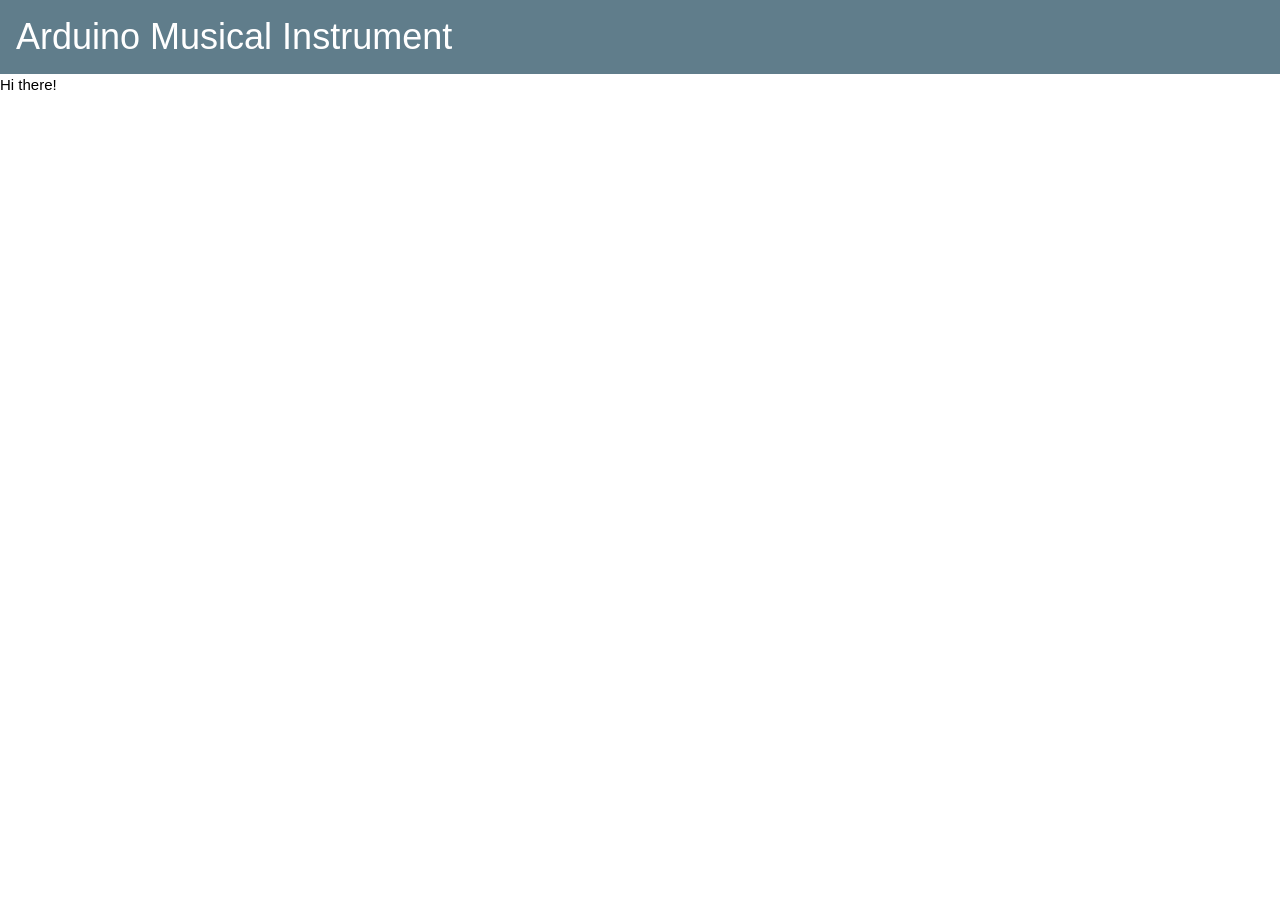
==== arduino_musical_instrument/music.html @ 6f5eaa7f "initial site" ====
<!DOCTYPE html>
<html>
<title>Arduino Musical Instrument</title>
<meta name="viewport" content="width=device-width, initial-scale=1">
<link rel="stylesheet" href="../w3.css">
<body>

<div class="w3-container w3-blue-grey">
  <h1>Arduino Musical Instrument</h1>
</div>

Hi there!

</body>
</html>
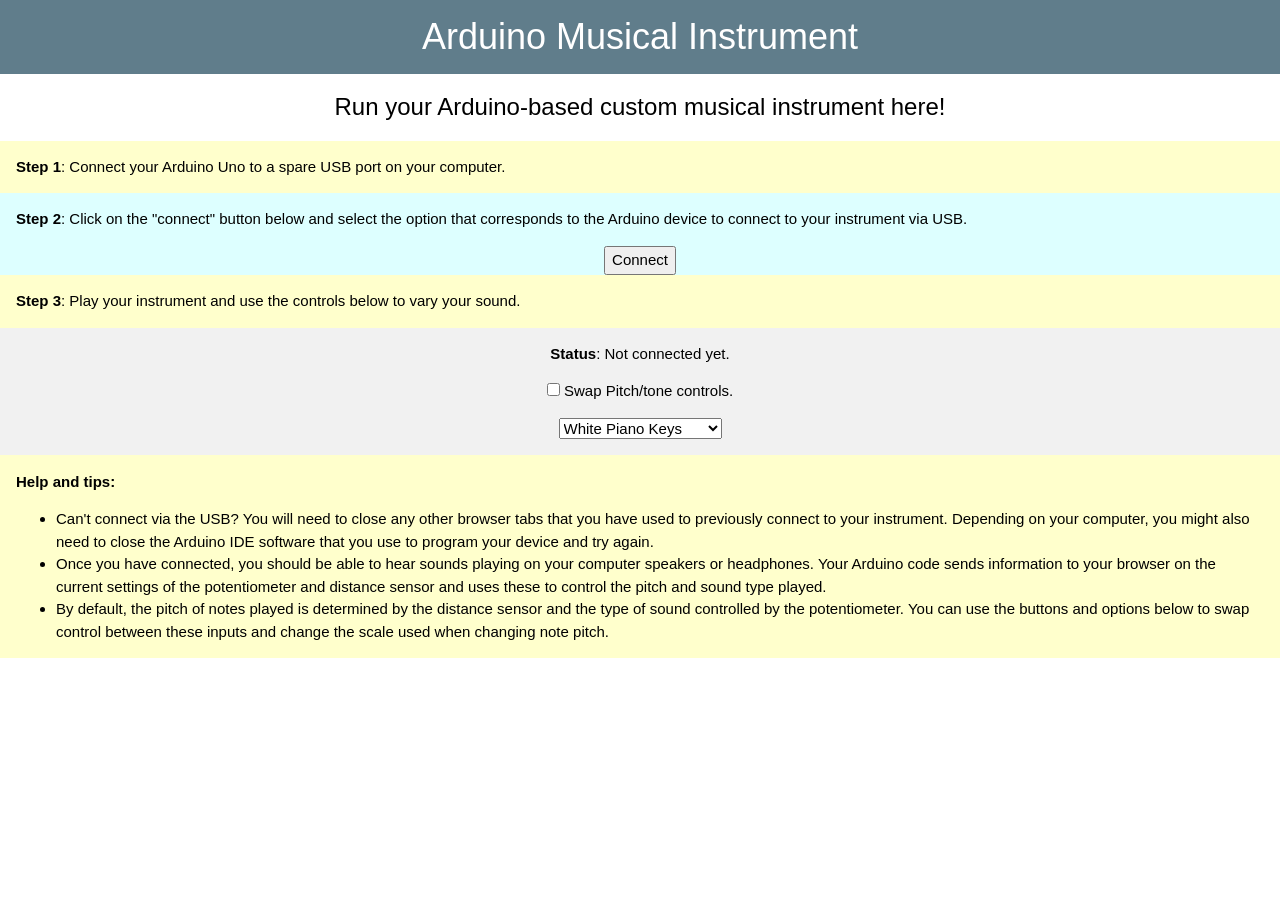
==== commit 6431a84d: "arduino instrument" ====
--- a/arduino_musical_instrument/music.html
+++ b/arduino_musical_instrument/music.html
@@ -1,15 +1,294 @@
 <!DOCTYPE html>
 <html>
-<title>Arduino Musical Instrument</title>
+<title>Arduino Musical Instrument Workshop</title>
 <meta name="viewport" content="width=device-width, initial-scale=1">
 <link rel="stylesheet" href="../w3.css">
+<script src="js/Tone.js"></script>
+<script>
+    const n001 = 42;
+    const notes_001 = [ "C2","D2","E2","F2","G2","A2","B2",
+                        "C3","D3","E3","F3","G3","A3","B3",
+                        "C4","D4","E4","F4","G4","A4","B4",
+                        "C5","D5","E5","F5","G5","A5","B5",
+                        "C6","D6","E6","F6","G6","A6","B6",
+                        "C7","D7","E7","F7","G7","A7","B7"];
+    const n002 = 30;
+    const notes_002 = [ "C#2","D#2","F#2","G#2","A#2",
+                        "C#3","D#3","F#3","G#3","A#3",
+                        "C#4","D#4","F#4","G#4","A#4",
+                        "C#5","D#5","F#5","G#5","A#5",
+                        "C#6","D#6","F#6","G#6","A#6",
+                        "C#7","D#7","F#7","G#7","A#7"];
+    const n003 = 18;
+    const notes_003 = [ "C2","E2","G2",
+                        "C3","E3","G3",
+                        "C4","E4","G4",
+                        "C5","E5","G5",
+                        "C6","E6","G6",
+                        "C7","E7","G7"];
+    const n004 = 18;
+    const notes_004 = [ "C2","Eb2","G2",
+                        "C3","Eb3","G3",
+                        "C4","Eb4","G4",
+                        "C5","Eb5","G5",
+                        "C6","Eb6","G6",
+                        "C7","Eb7","G7"];
+    const n005 = 8;
+    const notes_005 = ["C3","D3","E3","F3","G3","A3","B3","C4"];
+                        
+    const synth = new Tone.PolySynth(Tone.MonoSynth, {
+		volume: -8,
+		oscillator: {
+			type: "square8"
+		},
+		envelope: {
+			attack: 0.05,
+			decay: 0.3,
+			sustain: 0.4,
+			release: 0.8,
+		},
+		filterEnvelope: {
+			attack: 0.001,
+			decay: 0.7,
+			sustain: 0.1,
+			release: 0.8,
+			baseFrequency: 300,
+			octaves: 4
+		}
+	}).toDestination();
+	
+	var port;
+	var lineBuffer = '';
+	
+	var control_flip = 0;
+	var control_flip_last = 0;
+	var scale_type = 0;
+	var scale_type_last = 0;
+	
+	class LineBreakTransformer {
+        constructor() {
+            // A container for holding stream data until a new line.
+            this.chunks = "";
+        }
+
+        transform(chunk, controller) {
+            // Append new chunks to existing chunks.
+            this.chunks += chunk;
+            // For each line breaks in chunks, send the parsed lines out.
+            const lines = this.chunks.split("\r\n");
+            this.chunks = lines.pop();
+            lines.forEach((line) => controller.enqueue(line));
+        }
+
+        flush(controller) {
+            // When the stream is closed, flush any remaining chunks out.
+            controller.enqueue(this.chunks);
+        }
+    }
+	
+	async function getReader() {
+		var port = await navigator.serial.requestPort({});
+		await port.open({ baudRate: 115200 });
+		const textDecoder = new TextDecoderStream();
+        const readableStreamClosed = port.readable.pipeTo(textDecoder.writable);
+        const reader = textDecoder.readable
+            .pipeThrough(new TransformStream(new LineBreakTransformer()))
+            .getReader();
+        
+        // toggle panel to show connected
+        document.getElementById("play_panel").classList.remove('w3-light-grey')
+	    document.getElementById("play_panel").classList.add('w3-pale-green')
+	    document.getElementById("status_text").innerHTML = "<b>Status</b>: Connected!"
+	 	document.getElementById("status_text").style = "color:green;"
+        
+        // Listen to data coming from the serial device.
+        let lastind = 0;
+        while (true) {
+            const { value, done } = await reader.read();
+            if (done) {
+                console.log("here");
+                // Allow the serial port to be closed later.
+                reader.releaseLock();
+                break;
+            }
+            //console.log(value);
+            
+            // Convert to data
+            const data = value.split(" ");
+            let nind = Math.floor(n004*(Number(data[0])/1024))
+            if (nind < 0) {
+                nind = -1;
+            }
+            let dial = Number(data[1])
+            //console.log(freq);
+            console.log(value);
+            
+            // Testing can set different oscillators
+            if (dial < 512) {
+                synth.set({
+                    oscillator: {
+			            type: "sine"
+		            }
+                });
+            }
+            else {
+                synth.set({
+                    oscillator: {
+			            type: "square8"
+		            }
+                });
+            }
+            
+            // check for controls updates
+            let note_last = notes_001[lastind];
+            if (scale_type_last == 0) {
+                note_last = notes_001[lastind]
+            }
+            else if (scale_type_last == 1) {
+                note_last = notes_002[lastind]
+            }
+            else if (scale_type_last == 2) {
+                note_last = notes_003[lastind]
+            }
+            else if (scale_type_last == 3) {
+                note_last = notes_004[lastind]
+            }
+            
+            // switch off sounds on change of controls
+            if (scale_type != scale_type_last) {
+                synth.triggerRelease(note_last);
+            }
+            
+            // check for current note
+            let note_now = notes_001[nind];
+            if (scale_type == 0) {
+                note_now = notes_001[nind]
+            }
+            else if (scale_type == 1) {
+                note_now = notes_002[nind]
+            }
+            else if (scale_type == 2) {
+                note_now = notes_003[nind]
+            }
+            else if (scale_type == 3) {
+                note_now = notes_004[nind]
+            }
+            
+            if (nind == -1) {
+                synth.triggerRelease(note_last);
+            }
+            else {
+                synth.triggerRelease(note_last);
+                synth.triggerAttack(note_now);
+            }
+            lastind = nind;
+            
+            scale_type_last = scale_type;
+            
+        }
+        
+        
+		
+	}
+	function listSerial() {
+	    Tone.start()
+	    if (port) {
+		    port.close();
+		    port = undefined;
+		}
+		else {
+		  console.log("Look for Serial Port")
+		  getReader().catch(function(error) {
+		    document.getElementById("status_text").innerHTML = "<b>Status</b>: Not connected yet."
+		    document.getElementById("status_text").style = "color:gray;"
+		    document.getElementById("play_panel").classList.remove('w3-pale-green')
+		    document.getElementById("play_panel").classList.add('w3-light-grey')
+		  });
+		}
+	}
+	function flipcontrols(value) {
+	    if (value == 0)  {
+	        control_flip = 0;
+		    console.log("off");
+	    }
+	    else {
+	        control_flip = 1;
+	 	    console.log("on");
+	    }	    
+	}
+	function updatescale(value) {
+	    if (value == "white") {
+	        scale_type = 0;
+	    }
+	    else if (value == "black") {
+	        scale_type = 1;
+	    }
+	    else if (value == "major") {
+	        scale_type = 2;
+	    }
+	    else if (value == "minor") {
+	        scale_type = 3;
+	    }
+	    console.log(scale_type);
+	}
+</script>
 <body>
 
-<div class="w3-container w3-blue-grey">
+<div class="w3-container w3-blue-grey w3-center">
   <h1>Arduino Musical Instrument</h1>
 </div>
 
-Hi there!
+<div class="w3-container w3-white w3-center">
+  <p><h3>Run your Arduino-based custom musical instrument here!</h3></p>
+</div>
+
+<div class="w3-container w3-pale-yellow">
+  <p><b>Step 1</b>: Connect your Arduino Uno to a spare USB port on your computer.</p>
+</div>
+
+<div class="w3-container w3-pale-blue">
+  <p><b>Step 2</b>: Click on the "connect" button below and select the option that 
+  corresponds to the Arduino device to connect to your instrument via USB.</p>
+</div>
+<div class="w3-container w3-pale-blue w3-center">
+  <button onclick="listSerial();">Connect</button>
+</div>
+
+<div class="w3-container w3-pale-yellow">
+  <p><b>Step 3</b>: Play your instrument and use the controls below to vary your sound.</p>
+</div>
+
+<div id="play_panel" class="w3-container w3-light-grey w3-center">
+  <p id="status_text"><b>Status</b>: Not connected yet.</p>
+  <p>
+  <input type="checkbox" name="flip_control_check" value="yes" onchange="flipcontrols(this.checked)"> 
+  Swap Pitch/tone controls.
+  </p>
+  <p>
+  <select name="scale" id="scale" onchange="updatescale(this.value)">
+    <option value="white">White Piano Keys</option>
+    <option value="black">Black Piano Keys</option>
+    <option value="major">Major scale Arpeggio</option>
+    <option value="minor">Minor scale Arpeggio</option>
+  </select>
+  </p>
+</div>
+
+<div class="w3-container w3-pale-yellow">
+  <p><b>Help and tips:</b></p>
+  <ul>
+    <li>Can't connect via the USB? You will need to close any other browser tabs that you have used to previously connect
+  to your instrument. Depending on your computer, you might also need to close the Arduino 
+  IDE software that you use to program your device and try again.</li>
+    <li>Once you have connected, you should be able to hear sounds playing on
+  your computer speakers or headphones. Your Arduino code sends information to your browser
+  on the current settings of the potentiometer and distance sensor and uses these to control
+  the pitch and sound type played.</li>
+    <li>By default, the pitch of notes played is determined by the distance sensor and the type
+  of sound controlled by the potentiometer. You can use the buttons and options below to swap
+  control between these inputs and change the scale used when changing note pitch.</li>
+  </ul>
+</div>
 
 </body>
 </html>
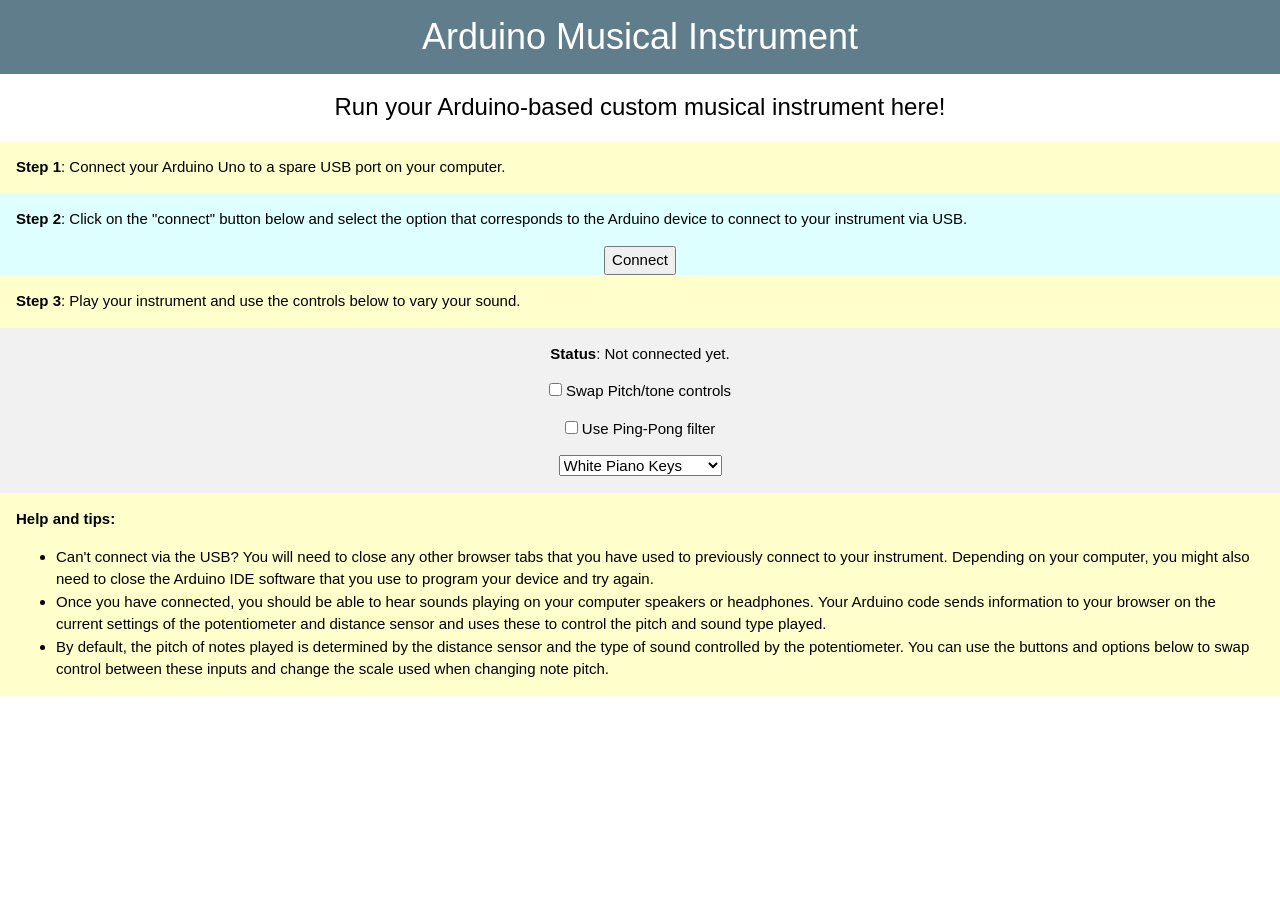
==== commit 70420f22: "updates to controls, interface" ====
--- a/arduino_musical_instrument/music.html
+++ b/arduino_musical_instrument/music.html
@@ -35,11 +35,18 @@
                         "C7","Eb7","G7"];
     const n005 = 8;
     const notes_005 = ["C3","D3","E3","F3","G3","A3","B3","C4"];
-                        
+    
+    const pingPong = new Tone.PingPongDelay("4n", 0.2).toDestination();
+    //const autoFilter = new Tone.AutoFilter("4n").toDestination().start();
+    const autoFilter = new Tone.AutoFilter(3.0,5000,4).toDestination().start();
+    autoFilter.set({
+        type: "sine"
+    });
+    
     const synth = new Tone.PolySynth(Tone.MonoSynth, {
-		volume: -8,
+		volume: -6,
 		oscillator: {
-			type: "square8"
+			type: "triangle"
 		},
 		envelope: {
 			attack: 0.05,
@@ -55,7 +62,32 @@
 			baseFrequency: 300,
 			octaves: 4
 		}
+	//}).connect(pingPong);
 	}).toDestination();
+	//}).connect(autoFilter);
+	
+	const synth2 = new Tone.PolySynth(Tone.MonoSynth, {
+		volume: -8,
+		oscillator: {
+			type: "sawtooth"
+		},
+		envelope: {
+			attack: 0.05,
+			decay: 0.3,
+			sustain: 0.4,
+			release: 0.8,
+		},
+		filterEnvelope: {
+			attack: 0.001,
+			decay: 0.7,
+			sustain: 0.1,
+			release: 0.8,
+			baseFrequency: 300,
+			octaves: 4
+		}
+	//}).connect(pingPong);
+	}).toDestination();
+	//}).connect(autoFilter);
 	
 	var port;
 	var lineBuffer = '';
@@ -113,29 +145,36 @@
             }
             //console.log(value);
             
-            // Convert to data
+            // read settings from serial data
             const data = value.split(" ");
-            let nind = Math.floor(n004*(Number(data[0])/1024))
+            let distsens = Number(data[0])
+            let dial = Number(data[1])
+            
+            // check switched data
+            if ( (control_flip == 1) && (distsens >= 0) ) {
+                let temp = dial
+                dial = distsens
+                distsens = temp
+            }
+            
+            // Get note index 
+            let nind = Math.floor(n004*(distsens/1024))
             if (nind < 0) {
                 nind = -1;
             }
-            let dial = Number(data[1])
-            //console.log(freq);
-            console.log(value);
             
             // Testing can set different oscillators
-            if (dial < 512) {
-                synth.set({
-                    oscillator: {
-			            type: "sine"
-		            }
+            let vol_a = Math.floor(34*(dial/1024.0) - 40);
+            let vol_b = Math.floor(34*((1024-dial)/1024.0) - 55);
+            let fre_at = Math.floor(4000*(dial/1024.0) + 1000);
+            if (!isNaN(vol_b)) {
+                synth2.set({
+			        volume: vol_b
                 });
             }
-            else {
-                synth.set({
-                    oscillator: {
-			            type: "square8"
-		            }
+            if (!isNaN(fre_at)) {
+                autoFilter.set({
+			        baseFrequency: fre_at
                 });
             }
             
@@ -157,6 +196,7 @@
             // switch off sounds on change of controls
             if (scale_type != scale_type_last) {
                 synth.triggerRelease(note_last);
+                synth2.triggerRelease(note_last);
             }
             
             // check for current note
@@ -176,10 +216,13 @@
             
             if (nind == -1) {
                 synth.triggerRelease(note_last);
+                synth2.triggerRelease(note_last);
             }
             else {
                 synth.triggerRelease(note_last);
                 synth.triggerAttack(note_now);
+                synth2.triggerRelease(note_last);
+                synth2.triggerAttack(note_now);
             }
             lastind = nind;
             
@@ -198,6 +241,7 @@
 		}
 		else {
 		  console.log("Look for Serial Port")
+		  //getReader();
 		  getReader().catch(function(error) {
 		    document.getElementById("status_text").innerHTML = "<b>Status</b>: Not connected yet."
 		    document.getElementById("status_text").style = "color:gray;"
@@ -216,6 +260,16 @@
 	 	    console.log("on");
 	    }	    
 	}
+	function flippingpong(value) {
+	    if (value == 0)  {
+	        synth.toDestination()
+	        synth2.toDestination()
+	    }
+	    else {
+	        synth.connect(pingPong)
+	        synth2.connect(pingPong)
+	    }	    
+	}
 	function updatescale(value) {
 	    if (value == "white") {
 	        scale_type = 0;
@@ -262,7 +316,11 @@
   <p id="status_text"><b>Status</b>: Not connected yet.</p>
   <p>
   <input type="checkbox" name="flip_control_check" value="yes" onchange="flipcontrols(this.checked)"> 
-  Swap Pitch/tone controls.
+  Swap Pitch/tone controls
+  </p>
+  <p>
+  <input type="checkbox" name="pingpong_check" value="yes" onchange="flippingpong(this.checked)"> 
+  Use Ping-Pong filter
   </p>
   <p>
   <select name="scale" id="scale" onchange="updatescale(this.value)">
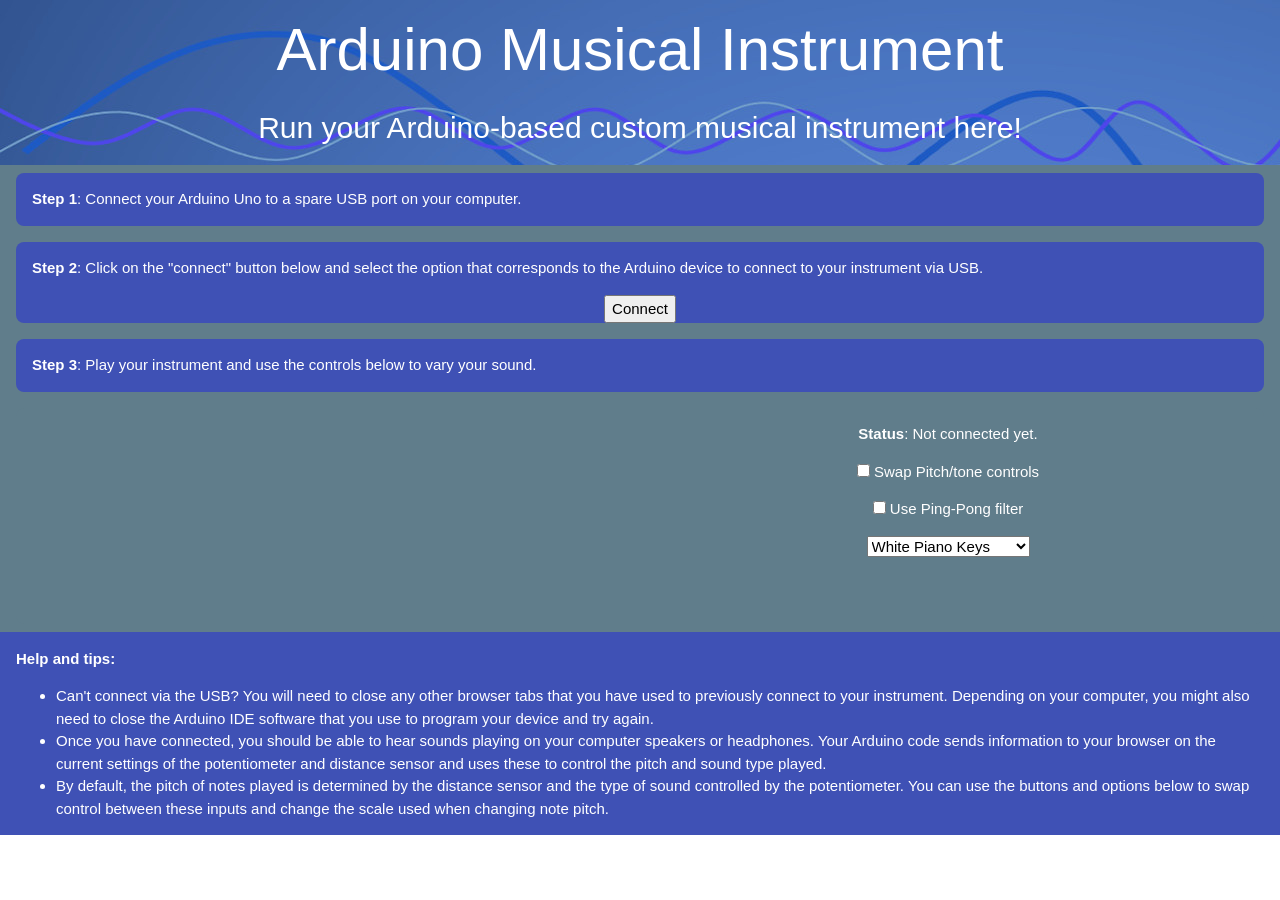
==== commit 5f7359c2: "update interface" ====
--- a/arduino_musical_instrument/music.html
+++ b/arduino_musical_instrument/music.html
@@ -128,10 +128,12 @@
             .getReader();
         
         // toggle panel to show connected
-        document.getElementById("play_panel").classList.remove('w3-light-grey')
-	    document.getElementById("play_panel").classList.add('w3-pale-green')
+        document.getElementById("play_panel").classList.remove('w3-blue-grey')
+	    document.getElementById("play_panel").classList.add('w3-teal')
 	    document.getElementById("status_text").innerHTML = "<b>Status</b>: Connected!"
-	 	document.getElementById("status_text").style = "color:green;"
+	 	document.getElementById("status_text").style = "color:#ddffdd;"
+        
+        draw_canvas(1,0,0);
         
         // Listen to data coming from the serial device.
         let lastind = 0;
@@ -149,6 +151,7 @@
             const data = value.split(" ");
             let distsens = Number(data[0])
             let dial = Number(data[1])
+            draw_canvas(1,distsens,dial);
             
             // check switched data
             if ( (control_flip == 1) && (distsens >= 0) ) {
@@ -218,7 +221,7 @@
                 synth.triggerRelease(note_last);
                 synth2.triggerRelease(note_last);
             }
-            else {
+            else if (lastind != nind) {
                 synth.triggerRelease(note_last);
                 synth.triggerAttack(note_now);
                 synth2.triggerRelease(note_last);
@@ -245,8 +248,9 @@
 		  getReader().catch(function(error) {
 		    document.getElementById("status_text").innerHTML = "<b>Status</b>: Not connected yet."
 		    document.getElementById("status_text").style = "color:gray;"
-		    document.getElementById("play_panel").classList.remove('w3-pale-green')
-		    document.getElementById("play_panel").classList.add('w3-light-grey')
+		    document.getElementById("play_panel").classList.remove('w3-teal')
+		    document.getElementById("play_panel").classList.add('w3-blue-grey')
+		    draw_canvas(0,0,0);
 		  });
 		}
 	}
@@ -285,34 +289,130 @@
 	    }
 	    console.log(scale_type);
 	}
+	function draw_canvas(active, distval, dialval) {
+	    let context = document.getElementById("myCanvas").getContext("2d")
+	    context.clearRect(0, 0, 600, 200);
+	    if (active == 0) {
+    	    //context.fillStyle = 'rgb(200,200,200)';
+    	    context.fillStyle = '#607d8b';
+    	}
+    	else {
+    	    //context.fillStyle = 'rgb(200,255,200)';
+    	    context.fillStyle = '#009688';
+    	}
+    	context.fillRect(0, 0, 600, 200);
+    	
+    	// distance sensor value
+    	context.font = "16px Arial";
+    	context.fillStyle = '#ddffdd';
+        context.fillText("Ultrasonic Distance", 370, 30);
+        context.fillText("Potentiometer Reading", 65, 30);
+
+    	//context.fillStyle = 'rgb(255,255,255)';
+    	//context.fillRect(350, 80, 200, 40);
+    	
+    	if (active == 1) {
+    	    context.fillStyle = 'rgb(100,200,100)';
+    	}
+    	else {
+    	    context.fillStyle = 'rgb(0,0,0)';
+    	}
+    	let pixd = 200*(distval/1024)
+    	if (pixd < 0) {
+    	    pixd = 0;
+    	}
+    	context.fillRect(350, 80, pixd, 40);
+    	
+    	if (active == 1) {
+    	    context.strokeStyle = 'rgb(50,100,50)';
+    	}
+    	else {
+    	    context.strokeStyle = 'rgb(200,200,200)';
+    	}
+    	context.lineWidth = "6";
+    	context.beginPath();
+        context.rect(350, 80, 200, 40);
+        context.stroke();
+        
+        // Draw dial
+        if (active == 1) {
+    	    context.strokeStyle = 'rgb(50,100,50)';
+    	}
+    	else {
+    	    context.strokeStyle = 'rgb(200,200,200)';
+    	}
+    	context.lineWidth = "6";
+        context.beginPath();
+    	context.arc(150, 100, 50, 0, 2 * Math.PI);
+    	context.stroke();
+    	
+    	if (active == 1) {
+    	    context.strokeStyle = 'rgb(100,200,100)';
+    	}
+    	else {
+    	    context.strokeStyle = 'rgb(200,200,200)';
+    	}
+    	context.lineWidth = "12";
+        context.beginPath();
+        let ang = 270*(dialval/1024)
+    	context.arc(150, 100, 40, (135/180.0)*Math.PI, ((ang+135)/180.0)*Math.PI);
+    	context.stroke();
+        
+	}
 </script>
+<style>
+canvas {
+	float: left;
+    margin: 0;
+    padding: 8px;
+    background-color: 'rgb(200,200,200)';
+}
+controls {
+	padding: 5px;
+}
+.header {
+  padding: 5px;
+  text-align: center;
+  background: #1abc9c;
+  background-image: url("wave001.jpg");
+  color: white;
+  font-size: 60px;
+}
+.w3-padding-8{padding-top:8px!important;padding-bottom:8px!important}
+</style>
+
 <body>
 
-<div class="w3-container w3-blue-grey w3-center">
-  <h1>Arduino Musical Instrument</h1>
-</div>
-
-<div class="w3-container w3-white w3-center">
-  <p><h3>Run your Arduino-based custom musical instrument here!</h3></p>
-</div>
-
-<div class="w3-container w3-pale-yellow">
+<div class="header">
+  Arduino Musical Instrument
+  <h2>Run your Arduino-based custom musical instrument here!</h2>
+</div>
+
+<div class="w3-container w3-blue-grey w3-padding-8">
+<div class="w3-container w3-round-large w3-indigo">
   <p><b>Step 1</b>: Connect your Arduino Uno to a spare USB port on your computer.</p>
 </div>
-
-<div class="w3-container w3-pale-blue">
+</div>
+
+<div class="w3-container w3-blue-grey w3-padding-8">
+<div class="w3-container w3-round-large w3-indigo">
   <p><b>Step 2</b>: Click on the "connect" button below and select the option that 
   corresponds to the Arduino device to connect to your instrument via USB.</p>
-</div>
-<div class="w3-container w3-pale-blue w3-center">
-  <button onclick="listSerial();">Connect</button>
-</div>
-
-<div class="w3-container w3-pale-yellow">
+  <div class="w3-container w3-indigo w3-center">
+    <button onclick="listSerial();">Connect</button>
+  </div>
+</div>
+</div>
+
+<div class="w3-container w3-blue-grey w3-padding-8">
+<div class="w3-container w3-round-large w3-indigo">
   <p><b>Step 3</b>: Play your instrument and use the controls below to vary your sound.</p>
 </div>
-
-<div id="play_panel" class="w3-container w3-light-grey w3-center">
+</div>
+
+<div class="w3-container w3-blue-grey w3-padding-8">
+<div id="play_panel" class="w3-container w3-round-large w3-blue-grey w3-center">
+  <canvas id="myCanvas" width="600" height="200"></canvas>
   <p id="status_text"><b>Status</b>: Not connected yet.</p>
   <p>
   <input type="checkbox" name="flip_control_check" value="yes" onchange="flipcontrols(this.checked)"> 
@@ -331,8 +431,9 @@
   </select>
   </p>
 </div>
-
-<div class="w3-container w3-pale-yellow">
+</div>
+
+<div class="w3-container w3-indigo">
   <p><b>Help and tips:</b></p>
   <ul>
     <li>Can't connect via the USB? You will need to close any other browser tabs that you have used to previously connect
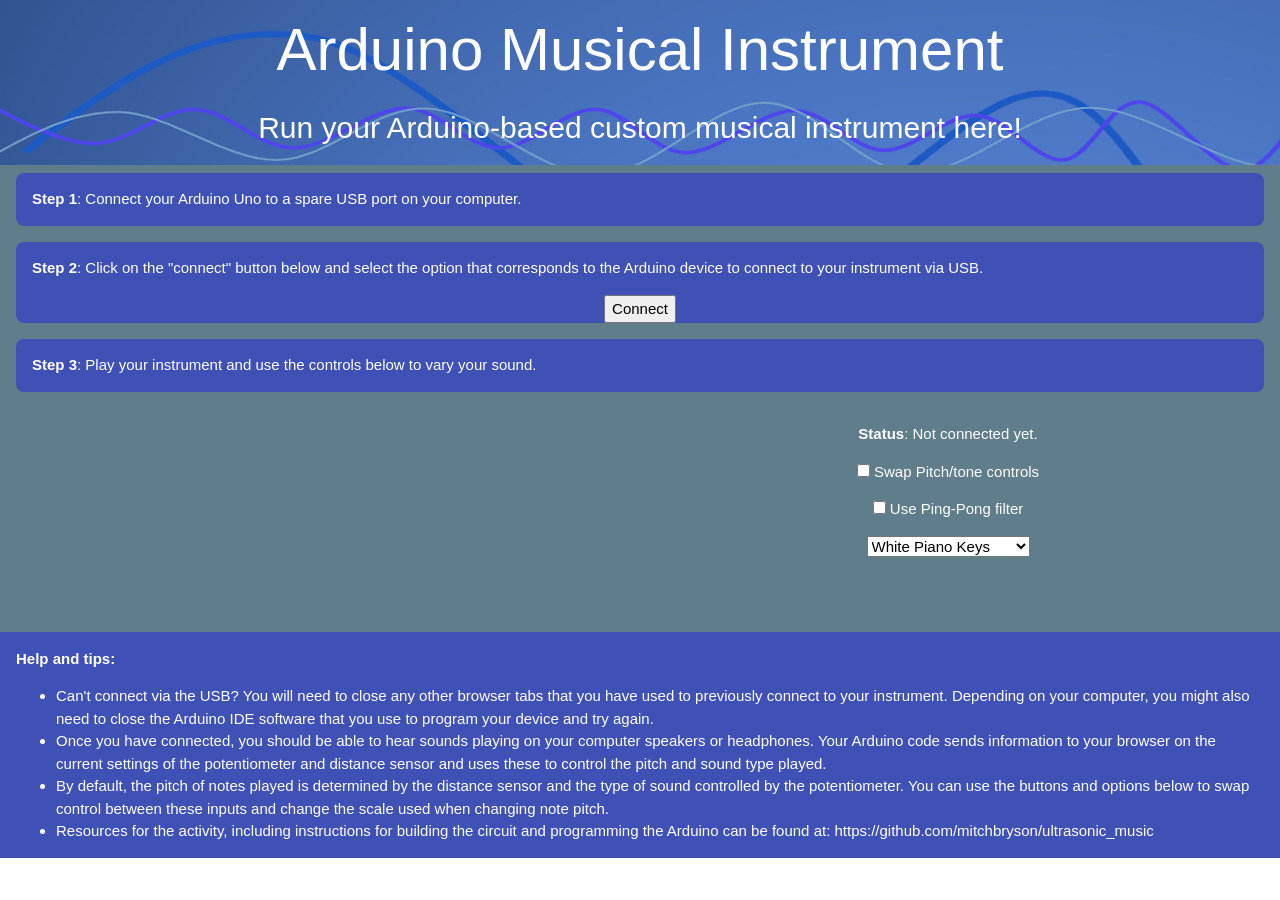
==== commit 9ff479f3: "links" ====
--- a/arduino_musical_instrument/music.html
+++ b/arduino_musical_instrument/music.html
@@ -446,6 +446,8 @@
     <li>By default, the pitch of notes played is determined by the distance sensor and the type
   of sound controlled by the potentiometer. You can use the buttons and options below to swap
   control between these inputs and change the scale used when changing note pitch.</li>
+  <li>Resources for the activity, including instructions for building the circuit and programming 
+  the Arduino can be found at: <a href="https://github.com/mitchbryson/ultrasonic_music">https://github.com/mitchbryson/ultrasonic_music</a></li>
   </ul>
 </div>
 
